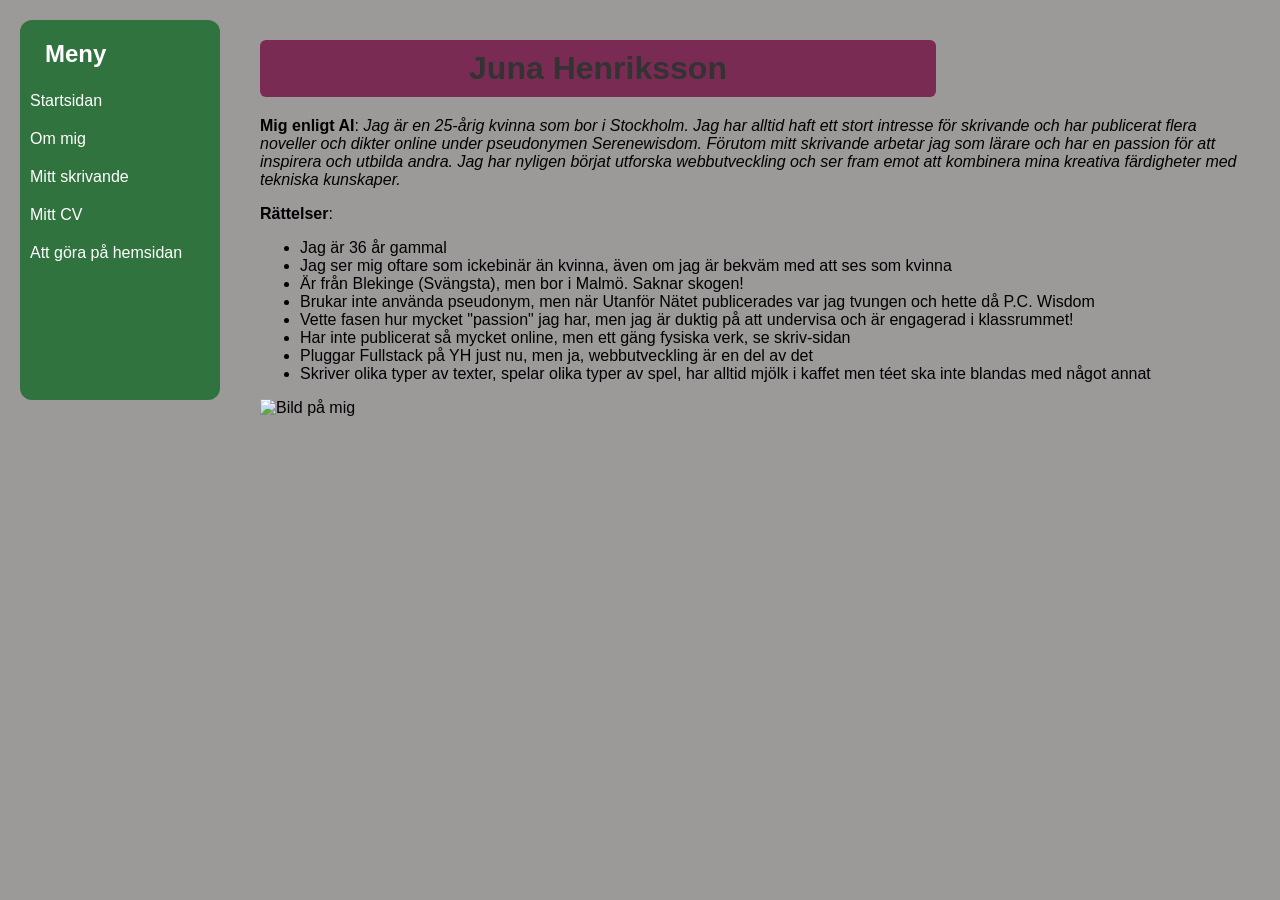
==== about.html @ 6da070d4 "Utvecklat sidan, lagt till en sidebar och fixat "om mig" samt påbörjat "skrivande" sidan." ====
<!DOCTYPE html>
<html lang="sv">
<head>
    <meta charset="UTF-8">
    <meta name="viewport" content="width=device-width, initial-scale=1.0">
    <title>Om mig</title>
        <link rel="stylesheet" href="style.css">
</head>
<body>

    <nav class="sidebar">
        <h2>Meny</h2>
        <a href="index.html">Startsidan</a>
        <a href="about.html">Om mig</a>
        <a href="skriv.html">Mitt skrivande</a>
        <a href="cv.html">Mitt CV</a>
        <a href="todo.html">Att göra på hemsidan</a>
    </nav>    

    <main class="content">
        <h1>Juna Henriksson</h1>

        <section>

            <article>
            <p><b>Mig enligt AI</b>: <i>Jag är en 25-årig kvinna som bor i Stockholm. Jag har alltid haft ett stort intresse för skrivande och har publicerat flera noveller och dikter online under pseudonymen Serenewisdom. Förutom mitt skrivande arbetar jag som lärare och har en passion för att inspirera och utbilda andra. Jag har nyligen börjat utforska webbutveckling och ser fram emot att kombinera mina kreativa färdigheter med tekniska kunskaper.</i></p>
            </article>

            <article>  
            <p><b>Rättelser</b>:</p>
            <ul>
                <li>Jag är 36 år gammal</li>
                <li>Jag ser mig oftare som ickebinär än kvinna, även om jag är bekväm med att ses som kvinna</li>
                <li>Är från Blekinge (Svängsta), men bor i Malmö. Saknar skogen!</li>
                <li>Brukar inte använda pseudonym, men när Utanför Nätet publicerades var jag tvungen och hette då P.C. Wisdom</li>
                <li>Vette fasen hur mycket "passion" jag har, men jag är duktig på att undervisa och är engagerad i klassrummet!</li>
                <li>Har inte publicerat så mycket online, men ett gäng fysiska verk, se skriv-sidan</li>
                <li>Pluggar Fullstack på YH just nu, men ja, webbutveckling är en del av det</li>
                <li>Skriver olika typer av texter, spelar olika typer av spel, har alltid mjölk i kaffet men téet ska inte blandas med något annat</li>
            </ul>
            </article>

        </section>
        <img src="../bilder/Edico1.jpg" alt="Bild på mig" width="600" height="400">
    </main>
</body>
</html>
---- style.css ----
body {
            font-family: Arial, sans-serif;
            margin: 20px;
            background-color: #9c9999;
        }

        .sidebar {
            position: fixed;
            width: 180px;
            height: 40vh;
            padding: 10px;
            background-color: #30733e;
            border-radius: 12px;
        }

        .sidebar h2 {
            width: auto;
            color: white;
            background: none;
        }

        .sidebar a {
            display: block;
            padding: 10px 0;
            color: white;
            text-decoration: none;
        }

        .sidebar a:hover {
            text-decoration: underline;
        }

        h1 {
            width: 646px;
            margin: 0 auto;
            color: #333;
            background-color: #7a2b53;
            display: inline-block;
            padding: 10px 15px;
            overflow: hidden;
            text-align: center;
            border-radius: 6px;
        }

        h6 {
            width: 646px;
            margin: 0 auto;
            color: #ffffff;
            background-color: dimgray;
            display: inline-block;
            padding: 10px 15px;
            overflow: hidden;
            text-align: center;
            border-radius: 6px;
        }

        h2 {
            width: 646px;
            margin: 0 auto;
            color: #025f16;
            background-color: #f0f0f0;
            display: inline-block;
            padding: 10px 15px;
            overflow: hidden;
            text-align: center;
            border-radius: 6px;
        }

        .center {
            text-align: center;
        }

        .content {
            margin-left: 220px;
            padding: 20px;
        }
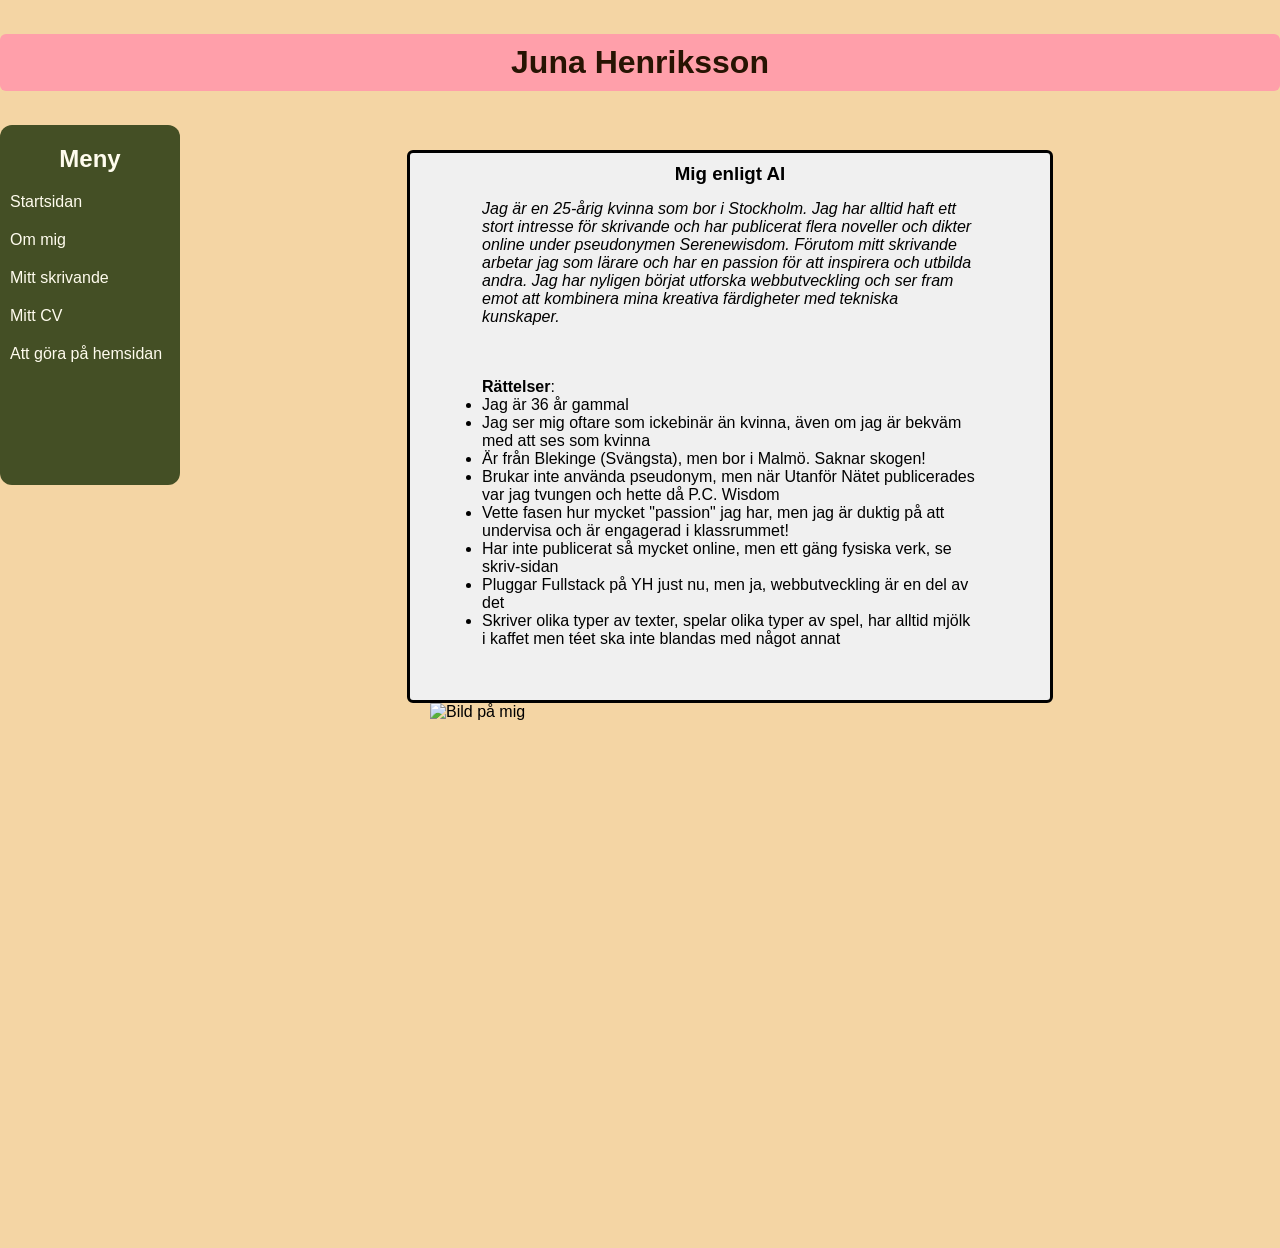
==== commit f1bb0e27: "Changed some color design and fixed various small stuff" ====
--- a/about.html
+++ b/about.html
@@ -7,6 +7,10 @@
         <link rel="stylesheet" href="style.css">
 </head>
 <body>
+
+    <header>
+        <h1>Juna Henriksson</h1>
+    </header>
 
     <nav class="sidebar">
         <h2>Meny</h2>
@@ -18,12 +22,11 @@
     </nav>    
 
     <main class="content">
-        <h1>Juna Henriksson</h1>
 
         <section>
-
+            <h3 style="text-align: center;">Mig enligt AI</h3>
             <article>
-            <p><b>Mig enligt AI</b>: <i>Jag är en 25-årig kvinna som bor i Stockholm. Jag har alltid haft ett stort intresse för skrivande och har publicerat flera noveller och dikter online under pseudonymen Serenewisdom. Förutom mitt skrivande arbetar jag som lärare och har en passion för att inspirera och utbilda andra. Jag har nyligen börjat utforska webbutveckling och ser fram emot att kombinera mina kreativa färdigheter med tekniska kunskaper.</i></p>
+            <p><i>Jag är en 25-årig kvinna som bor i Stockholm. Jag har alltid haft ett stort intresse för skrivande och har publicerat flera noveller och dikter online under pseudonymen Serenewisdom. Förutom mitt skrivande arbetar jag som lärare och har en passion för att inspirera och utbilda andra. Jag har nyligen börjat utforska webbutveckling och ser fram emot att kombinera mina kreativa färdigheter med tekniska kunskaper.</i></p>
             </article>
 
             <article>  
--- a/style.css
+++ b/style.css
@@ -1,28 +1,72 @@
-        body {
-            font-family: Arial, sans-serif;
-            margin: 20px;
-            background-color: #9c9999;
+* {
+    box-sizing: border-box;
+    margin: 0;
+    padding: 0;
+}
+
+body {
+    display: grid;
+    grid-template-columns: 1fr 9fr;
+    grid-template-rows: 1fr 8fr 1fr;
+    grid-template-areas:
+    "header header"
+    "nav main"
+    "footer footer";
+
+    font-family: Arial, sans-serif;
+    margin: 0 auto;
+    background-color: #f4d5a4;
+}        
+        header {
+            display:flex;
+            flex-direction:column;
+            gap: 8px;
+        }
+
+        @media (min-width:600px) {
+            header {
+                grid-area:header;
+                display: flex;
+                justify-content: center;
+                flex-wrap:wrap;
+            }
+        }
+
+        nav {
+            grid-area:nav;
+        }
+
+        main {
+            grid-area:main;
+        }
+
+        footer {
+            grid-area:footer;
+            display:flex;
+            justify-content:center;
+            align-items:center;
         }
 
         .sidebar {
-            position: fixed;
+            display:flex;
+            flex-direction: column;
             width: 180px;
             height: 40vh;
             padding: 10px;
-            background-color: #30733e;
+            background-color: #444f25;
             border-radius: 12px;
         }
 
         .sidebar h2 {
             width: auto;
-            color: white;
+            color: #fffcee;
             background: none;
         }
 
         .sidebar a {
             display: block;
             padding: 10px 0;
-            color: white;
+            color: #fffcee;
             text-decoration: none;
         }
 
@@ -30,12 +74,38 @@
             text-decoration: underline;
         }
 
+        .texter {
+            width: 646px;
+            overflow: hidden;
+            text-align: center;
+            display: block;
+            padding: 10px 0;
+            color: #fffcee;
+            background-color: #912545;
+            text-decoration: none;
+            border-radius: 6px;
+        }
+
+        .texter a {
+            display: inline-block;
+            text-decoration: none;
+            border: 2px solid #d8d3ca;
+            background-color: #3718a59a;
+            color: white;
+            padding: 16px;
+            margin-top: 8px;
+            border-radius: 32px;
+        }
+
+        .texter a:hover {
+                    text-decoration: underline;
+        }
+
         h1 {
-            width: 646px;
             margin: 0 auto;
-            color: #333;
-            background-color: #7a2b53;
-            display: inline-block;
+            color: #271403;
+            background-color: #ff9faa;
+            width:100%;
             padding: 10px 15px;
             overflow: hidden;
             text-align: center;
@@ -43,10 +113,10 @@
         }
 
         h6 {
-            width: 646px;
+            width: 100%;
             margin: 0 auto;
-            color: #ffffff;
-            background-color: dimgray;
+            color: #271403;
+            background-color: #fffcee;
             display: inline-block;
             padding: 10px 15px;
             overflow: hidden;
@@ -55,15 +125,17 @@
         }
 
         h2 {
-            width: 646px;
+            width: 100%;
             margin: 0 auto;
-            color: #025f16;
-            background-color: #f0f0f0;
+            color: #444f25;
             display: inline-block;
             padding: 10px 15px;
             overflow: hidden;
-            text-align: center;
             border-radius: 6px;
+        }
+
+        article {
+            margin:32px;
         }
 
         .center {
@@ -71,6 +143,25 @@
         }
 
         .content {
-            margin-left: 220px;
+            display:flex;
+            flex-direction: column;
+            align-items: center;
+            justify-content: center;
+            flex-wrap:wrap;
             padding: 20px;
+        }
+
+        .content section {
+            width: 646px;
+            padding: 10px 20px;
+            background-color: #f0f0f0;
+            border: 3px solid #000;
+            border-radius: 6px;
+            margin-top: 5px;
+        }
+
+        section article {
+            padding: 10px 20px;
+            background-color: #f0f0f0;
+            margin-top: 5px;
         }
